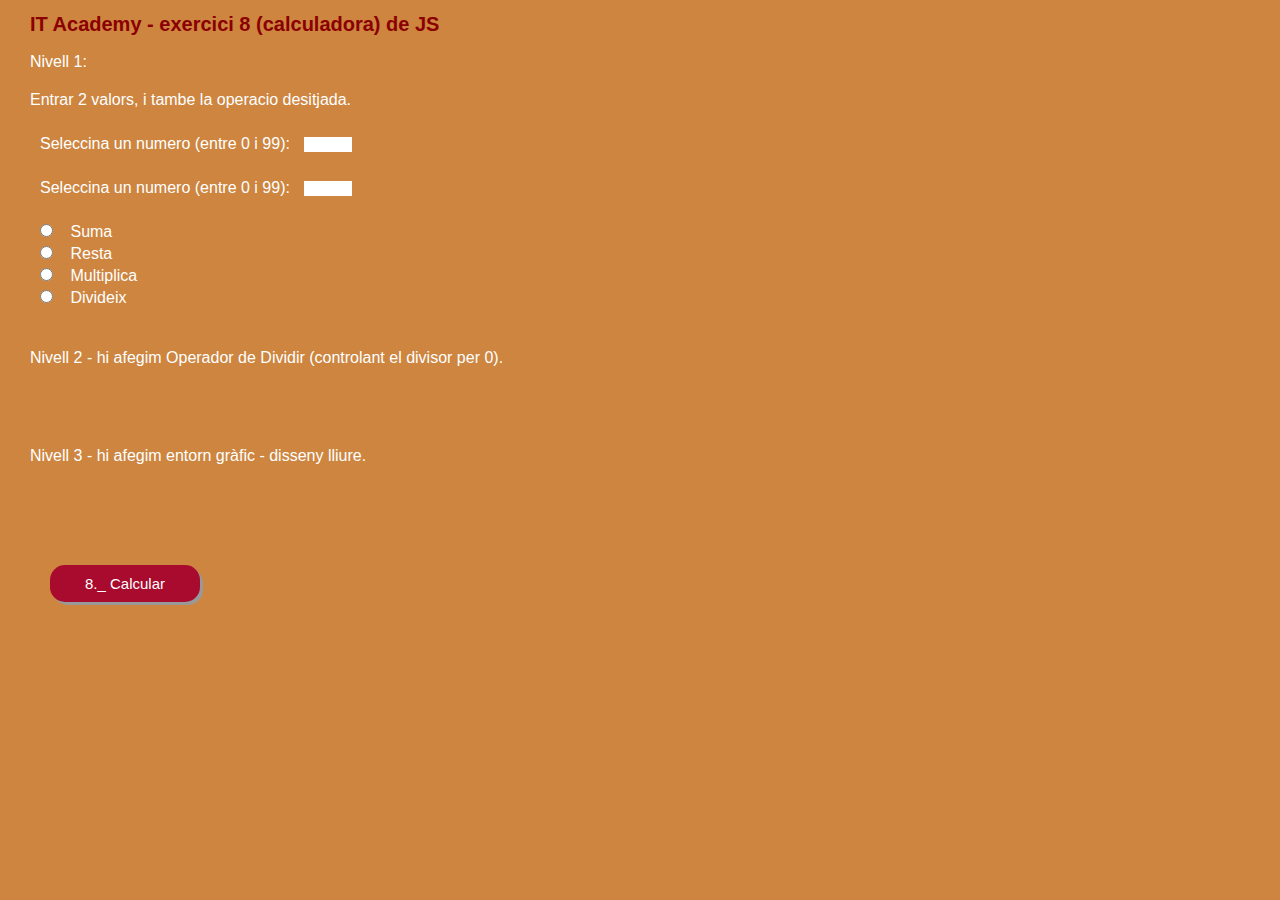
==== ciber.html @ 9eec849d "Calculadora - control div per 0, utilitzant spinners i radioButtons" ====
<!DOCTYPE html>
<html lang="en">

    <!-- ENUNCIATS:    

    Exercici-1: Mostrar per Consola "Hola mundo"                           --- > JA FET
    Exercici-2: Crear un Alert per mostrar el nom                          --- > JA FET
    Exercici-3: Crear una variable pel nom i una pel cognom                --- > JA FET
    Exercici-4: Crear dues variables amb dos números i fer la suma         --- > JA FET
    Exercici-5: Crear variable 'nota_examen' i mostrar alert Aprovat o no  --- > JA FET     
    Exercici-6: Reemplaçar paraules/lletres (blau per verd / o per u)      --- > JA FET
    Exercici-7: Llistats, mostrar per pantalla cada element i la posició   --- > JA FET

    ... Exercici-8:  Calculadora                                                    -->

<head>
    <meta charset="UTF-8">
    <meta http-equiv="X-UA-Compatible" content="IE=edge">
    <meta name="viewport" content="width=device-width, initial-scale=1.0">

    <meta name="author"      content="Ignasi Ortiz">
    <meta name="keywords"    content="JavaScript learning arrays functions bucles">
    <meta name="description" content="IT Academy - modul 7 JavaScript"> 

    <!-- aquí llegirem fitxer per aplicar estils -->
    <link rel="stylesheet" href="styles/styles.css">

    <title>JavaScript ex.8</title>
</head>

<body>
    <h1>IT Academy - exercici 8 (calculadora) de JS</h1>
    <p>Nivell 1:</p>    
    <div class="tooltip">Entrar 2 valors, i tambe la operacio desitjada.
        <span class="tooltiptext">suma, resta, multi, divi</span>
    </div> 
    <br>
    <br>
    <div id=form>
        <label for="spnPrimer">Seleccina un numero (entre 0 i 99):</label>
        <input type="number" id="spnPrimer" name="spnPrimer" min="0" max="99">
        <br><br>
        <label for="spnSegon">Seleccina un numero (entre 0 i 99):</label>
        <input type="number" id="spnSegon" name="spnSegon" min="0" max="99">
        <br><br>
        <!-- RADIO BUTTONS -->
        <input type="radio" id="radSuma" name="radSuma" value="+">
        <label for="male">Suma</label><br>
        <input type="radio" id="radResta" name="radResta" value="-">
        <label for="radResta">Resta</label><br>
        <input type="radio" id="radMulti" name="radMulti" value="*">
        <label for="radMulti">Multiplica</label><br>
        <input type="radio" id="radDivi" name="radDivi" value="/">
        <label for="radDivi">Divideix</label>
        <br><br>
    </div>
    <p>Nivell 2 - hi afegim Operador de Dividir (controlant el divisor per 0).</p>    
    <br>
    <br>
    <p>Nivell 3 - hi afegim entorn gràfic - disseny lliure.</p>    
    <br>
    <br>    
    <p id="mostrarDatos"></p> 
    <!-- lloc del HTML on es mostraran les dades resultants des de JavaScript ES06 amb .innerHTML  -->
    <br>
    <input type='button' class='button' id="calcular" value='8._ Calcular' onClick='calcular()'/> 
    <!-- crida al JS -->
    <!-- <input type='button' class='button' id="actualitzar" value='Tornar a jugar' onclick='location.reload()' />   -->
    <input type='button' class='button' id="actualitzar" value='Tornar a jugar' onclick='actualizar()' />  
    <!-- crida al JS -->
     
    <script src="scripts/main.js" type="text/javascript"></script>
    <!-- referencia al fitxer JS - recomanable definir al final just abans del body 
    perquè sino no coneix encara el HTML i no sap on trobar les ubicacions dins la pagina -->
</body>
</html>
---- styles/styles.css ----
*{
    margin-left: 10px;
    padding: 0;
    border: 0;
    font-family: 'Lucida Sans', 'Lucida Sans Regular', 'Lucida Grande', 'Lucida Sans Unicode', Geneva, Verdana, sans-serif;
  }

body{
  background-color: peru;
  color: white;
  font: 300 16px/22px "Lato", "Open Sans", "Helvetica Neue", Helvetica, Arial, sans-serif;  
}

h1{
  color: darkred;
  font-size: 20px;
}

#actualitzar{
  display: none; 
} 

.ressaltat{
  color: blue;
  border-bottom: 1px dotted blue;
}
.button {
  margin-left: 30px;
  padding: 10px 35px;
  font-size: 15px;
  text-align: center;
  cursor: pointer;
  outline: none;
  color: #fff;
  background-color: #a80b2d;
  border: none;
  border-radius: 15px;
  box-shadow: 3px 3px #999;
}

.button:hover {
  background-color: #cb516b;
  outline: gray;
  box-shadow: 8px 8px #999;
}

.button:active {
  background-color: lightgray;
  box-shadow: 3px 3px #666;
  transform: translateY(3px);
}

.tooltip {
  position: relative;
  display: inline-block;
}

.tooltip .tooltiptext {
  visibility: hidden;
  width: 120px;
  background-color: whitesmoke;
  color: blue;
  text-align: center;
  border-radius: 8px;
  padding: 5px 5px;
  font-size: 10px;
  /* Position the tooltip */
  position: absolute;
  z-index: 1;
}

.tooltip:hover .tooltiptext {
  visibility: visible;
}
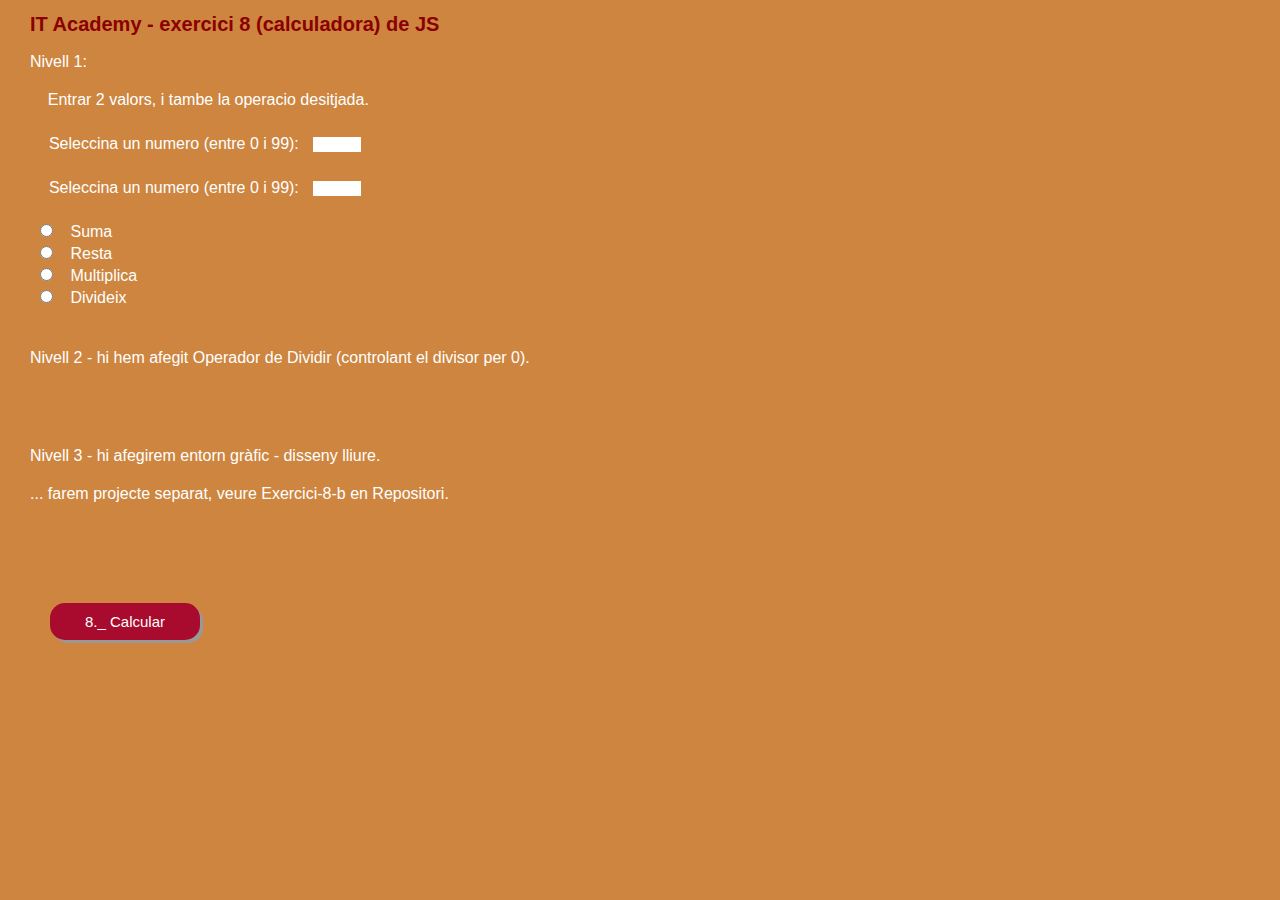
==== commit bf9eb56e: "corregir Spinners, al cambiar d'opció, desmarcar l'altra" ====
--- a/ciber.html
+++ b/ciber.html
@@ -31,35 +31,46 @@
 <body>
     <h1>IT Academy - exercici 8 (calculadora) de JS</h1>
     <p>Nivell 1:</p>    
-    <div class="tooltip">Entrar 2 valors, i tambe la operacio desitjada.
+    <div class="tooltip"> &nbsp;&nbsp;&nbsp; Entrar 2 valors, i tambe la operacio desitjada.
         <span class="tooltiptext">suma, resta, multi, divi</span>
     </div> 
     <br>
     <br>
     <div id=form>
-        <label for="spnPrimer">Seleccina un numero (entre 0 i 99):</label>
+        <label for="spnPrimer"> &nbsp; Seleccina un numero (entre 0 i 99):</label>
         <input type="number" id="spnPrimer" name="spnPrimer" min="0" max="99">
         <br><br>
-        <label for="spnSegon">Seleccina un numero (entre 0 i 99):</label>
+        <label for="spnSegon"> &nbsp; Seleccina un numero (entre 0 i 99):</label>
         <input type="number" id="spnSegon" name="spnSegon" min="0" max="99">
         <br><br>
-        <!-- RADIO BUTTONS -->
-        <input type="radio" id="radSuma" name="radSuma" value="+">
+    <!-- RADIO BUTTONS -->
+        <!-- Atenció, cal posar el MATEIX name per cada Radio, sino no desmarca quan marquem una altra -->
+        <!-- <input type="radio" id="radSuma" name="radSuma" value="+">
         <label for="male">Suma</label><br>
         <input type="radio" id="radResta" name="radResta" value="-">
         <label for="radResta">Resta</label><br>
         <input type="radio" id="radMulti" name="radMulti" value="*">
         <label for="radMulti">Multiplica</label><br>
         <input type="radio" id="radDivi" name="radDivi" value="/">
+        <label for="radDivi">Divideix</label> -->
+
+        <input type="radio" id="radSuma" name="operador" value="+">
+        <label for="male">Suma</label><br>
+        <input type="radio" id="radResta" name="operador" value="-">
+        <label for="radResta">Resta</label><br>
+        <input type="radio" id="radMulti" name="operador" value="*">
+        <label for="radMulti">Multiplica</label><br>
+        <input type="radio" id="radDivi" name="operador" value="/">
         <label for="radDivi">Divideix</label>
         <br><br>
     </div>
-    <p>Nivell 2 - hi afegim Operador de Dividir (controlant el divisor per 0).</p>    
+    <p>Nivell 2 - hi hem afegit Operador de Dividir (controlant el divisor per 0).</p>    
     <br>
     <br>
-    <p>Nivell 3 - hi afegim entorn gràfic - disseny lliure.</p>    
+    <p>Nivell 3 - hi afegirem entorn gràfic - disseny lliure.</p>    
+    <p> ... farem projecte separat, veure Exercici-8-b en Repositori.</p>    
+    <br>    
     <br>
-    <br>    
     <p id="mostrarDatos"></p> 
     <!-- lloc del HTML on es mostraran les dades resultants des de JavaScript ES06 amb .innerHTML  -->
     <br>
